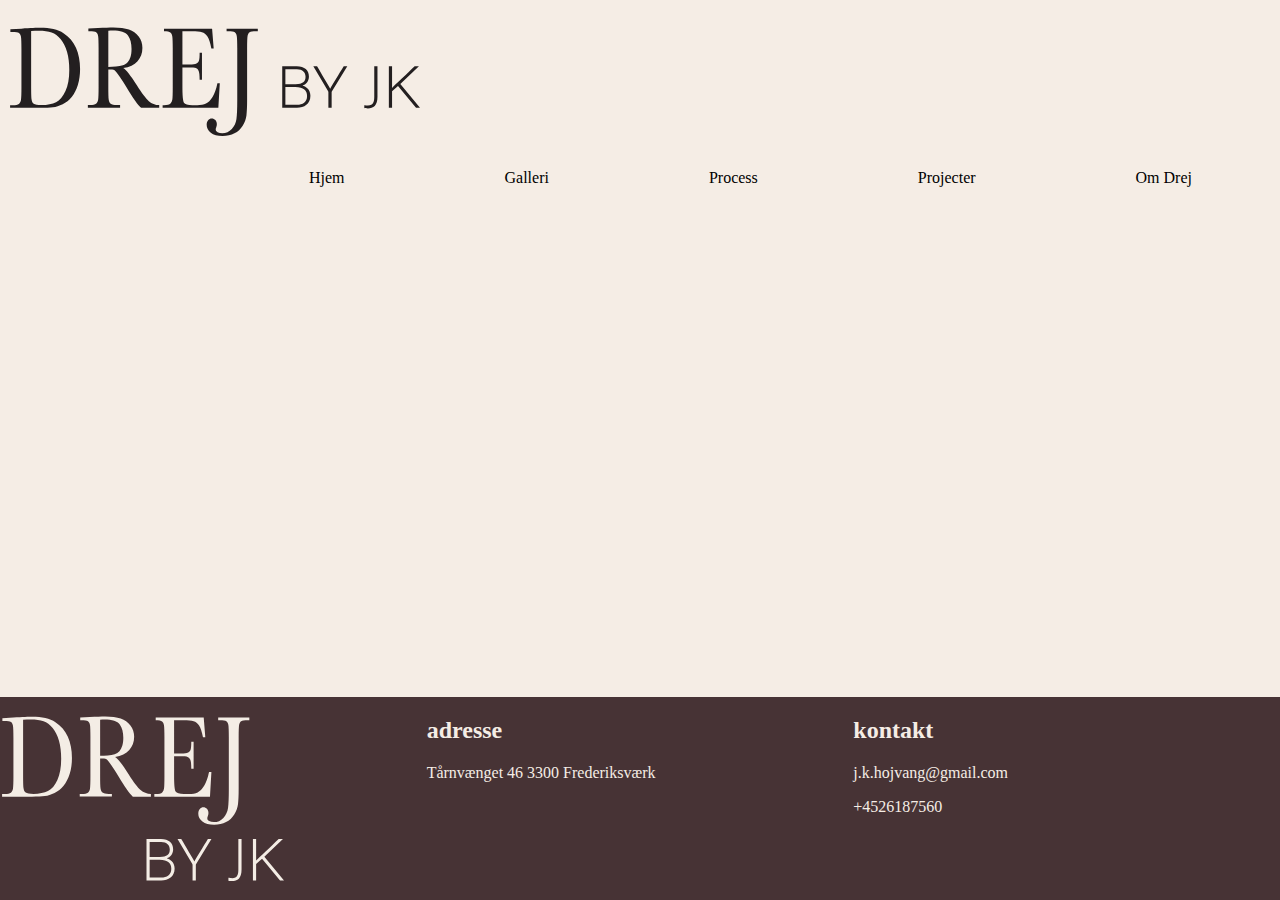
==== historie.html @ e99d2640 "footer" ====
<!DOCTYPE html>
<html lang="en">
  <head>
    <meta charset="UTF-8" />
    <meta name="viewport" content="width=device-width, initial-scale=1.0" />
    <link rel="icon" href="imgs/favicon.svg" type="image/svg+xml" />
    <link rel="stylesheet" href="css/layout.css" />
    <link rel="stylesheet" href="css/style.css" />
    <link rel="stylesheet" href="css/historie.css" />
    <title>Historie</title>
  </head>
  <body>
    <header>
      <div class="headerlogo">
        <img src="imgs/drejlogoheader.svg" alt="drejlogo" />
      </div>
      <nav>
        <ul class="headerul">
          <a href="index.html">Hjem</a>
          <a href="producter.html">Galleri</a>
          <a href="proces.html">Process</a>
          <a href="projecter.html">Projecter</a>
          <a href="historie.html">Om Drej</a>
        </ul>
      </nav>
    </header>
    <main></main>
    <footer>
      <div>
        <img src="imgs/drejlogofooter.svg" alt="drejlogo" />
      </div>
      <div>
        <h2>adresse</h2>
        <p>Tårnvænget 46 3300 Frederiksværk</p>
      </div>
      <div>
        <h2>kontakt</h2>
        <p>j.k.hojvang@gmail.com</p>
        <p>+4526187560</p>
      </div>
    </footer>
  </body>
</html>
---- css/layout.css ----
footer{
position: fixed;
  left: 0;
  bottom: 0;
  width: 100%;
}
ul{
    display: flex;
    justify-content: right;
    gap: 10em;
}
---- css/style.css ----
header{
    background-color: #F5EDE5;
}

body{
    background-color: #F5EDE5;
}

footer{
    background-color: #473335;
    color: #F5EDE5;
    margin: 0 auto;
    display: grid;
    grid-template-columns: 1fr 1fr 1fr;
}

.headerlogo{
    aspect-ratio: 108/37;
    max-width: .5em;
    /* DETTE FUNGERER IKKE */

}
.headerul{
    padding-bottom: 5em;
    padding-right: 5em;
}
a:link{
    color: black;
    text-decoration: none;
}

a:hover {
    text-decoration: none; 
    color: #473335;
    font-weight: bold;
}
a:visited {
    text-decoration: none; 
    color: black;
}
a:active {
    text-decoration: none; 
    color: black;
}
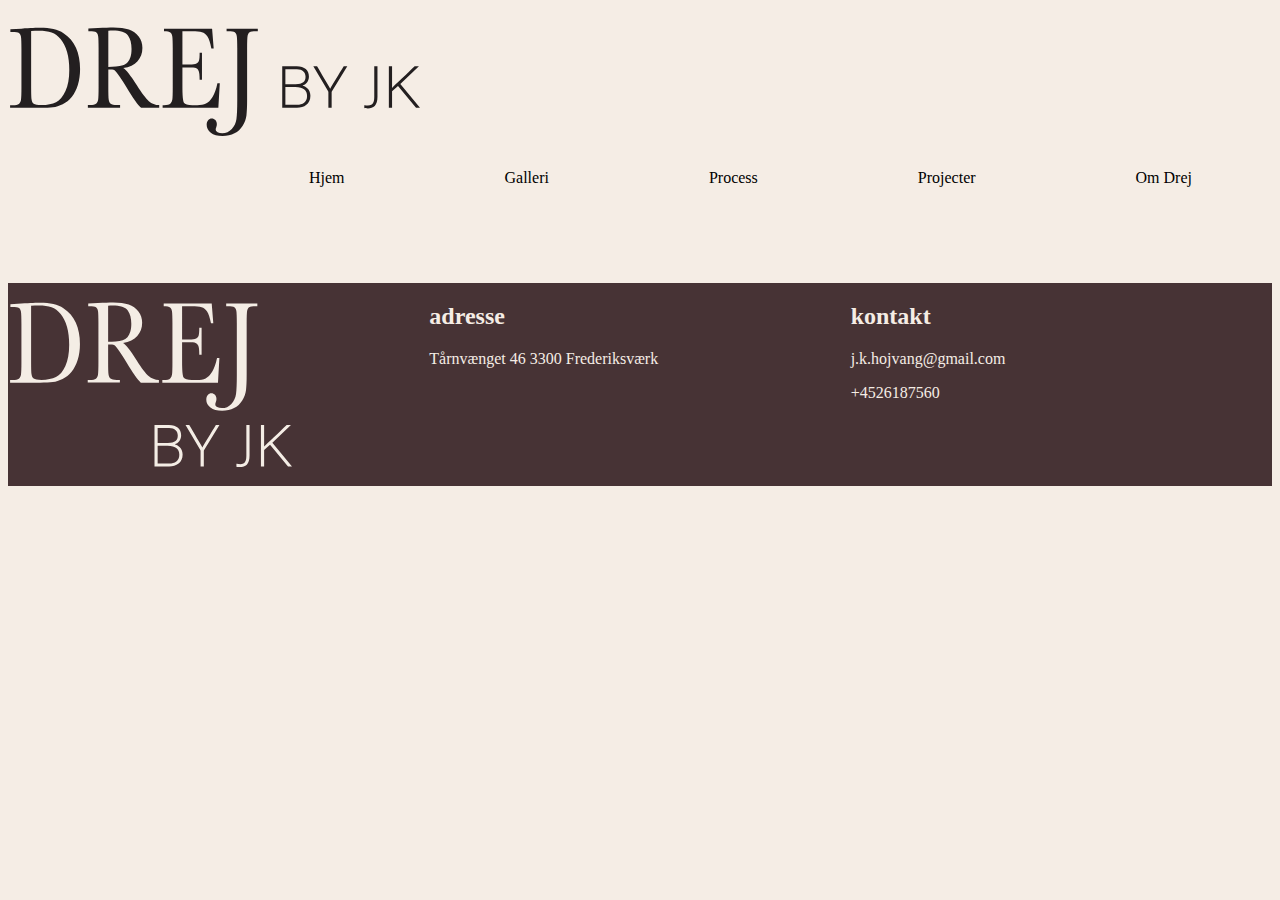
==== commit 100954db: "noindex" ====
--- a/historie.html
+++ b/historie.html
@@ -3,6 +3,7 @@
   <head>
     <meta charset="UTF-8" />
     <meta name="viewport" content="width=device-width, initial-scale=1.0" />
+    <meta name="robots" content="noindex" />
     <link rel="icon" href="imgs/favicon.svg" type="image/svg+xml" />
     <link rel="stylesheet" href="css/layout.css" />
     <link rel="stylesheet" href="css/style.css" />
@@ -39,5 +40,6 @@
         <p>+4526187560</p>
       </div>
     </footer>
+    <script src="script.js"></script>
   </body>
 </html>
--- a/css/layout.css
+++ b/css/layout.css
@@ -1,5 +1,4 @@
 footer{
-position: fixed;
   left: 0;
   bottom: 0;
   width: 100%;
--- a/css/style.css
+++ b/css/style.css
@@ -42,3 +42,11 @@
     text-decoration: none; 
     color: black;
 }
+@font-face {
+    font-family: montserrat;
+    src: url(/fonts/montserrat-variablefont_wght-webfont.woff2);
+}
+@font-face {
+    font-family: montserratitalic;
+    src: url(/fonts/montserrat-italic-variablefont_wght-webfont.woff2);
+}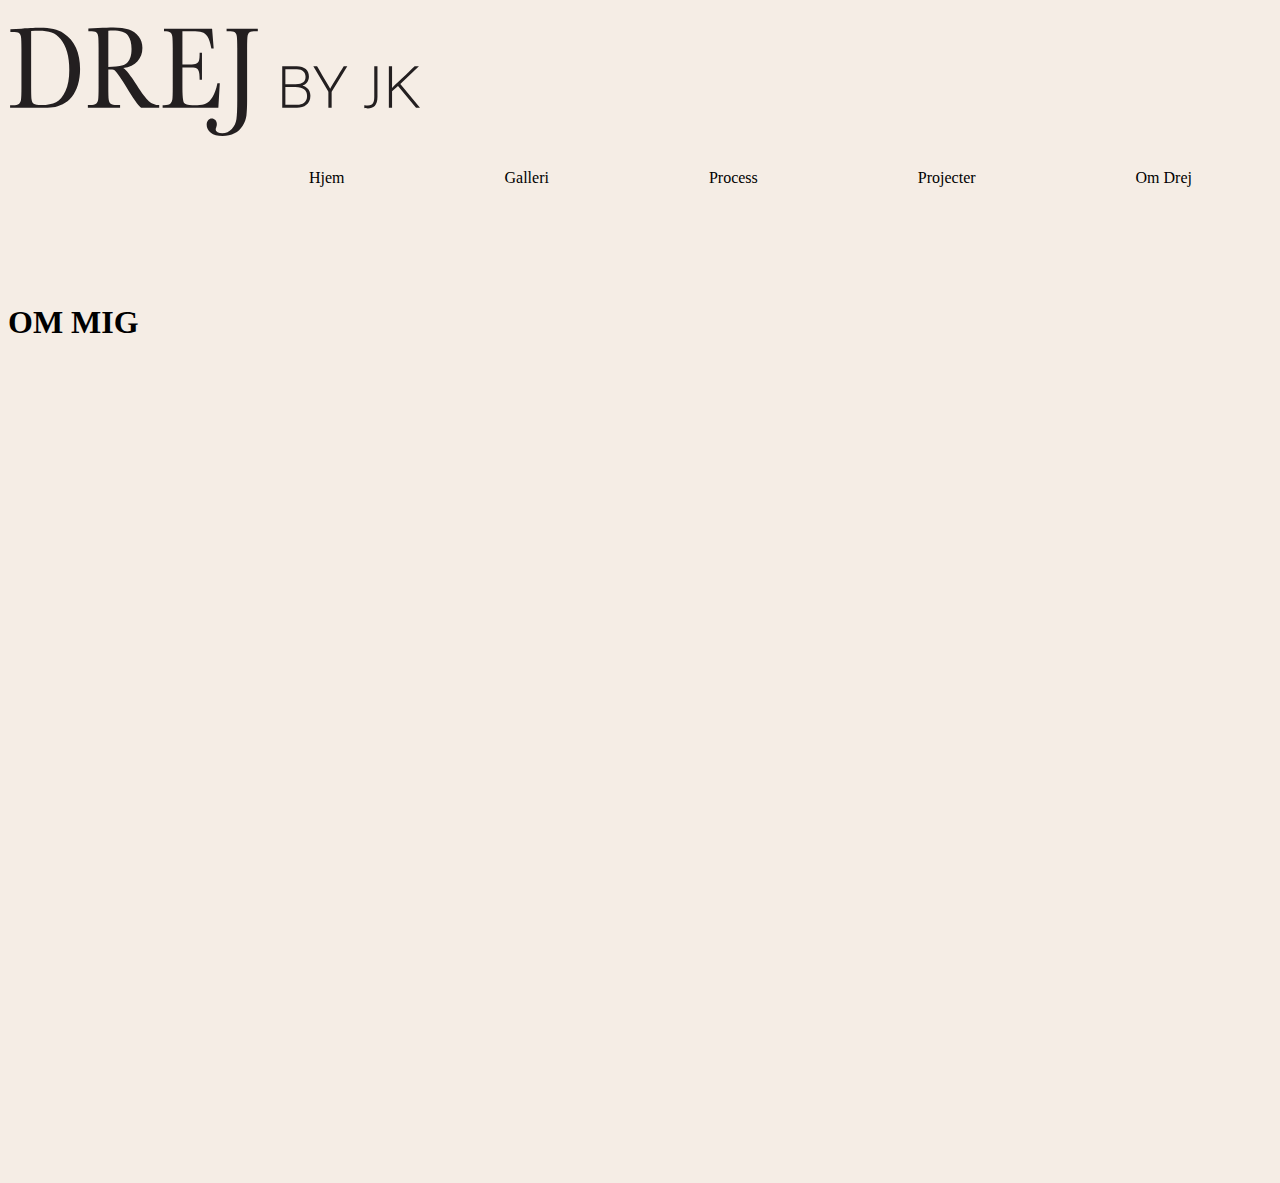
==== commit 429806ac: "hey" ====
--- a/historie.html
+++ b/historie.html
@@ -25,7 +25,12 @@
         </ul>
       </nav>
     </header>
-    <main></main>
+    <main>
+
+      <div class="historieh1">
+        <h1>OM MIG</h1>
+      </div>
+    </main>
     <footer>
       <div>
         <img src="imgs/drejlogofooter.svg" alt="drejlogo" />
--- a/css/style.css
+++ b/css/style.css
@@ -49,4 +49,12 @@
 @font-face {
     font-family: montserratitalic;
     src: url(/fonts/montserrat-italic-variablefont_wght-webfont.woff2);
+}
+@font-face {
+    font-family: lora;
+    src: url(/fonts/lora-variablefont_wght-webfont.woff2);
+}
+@font-face {
+    font-family: loraitalic;
+    src: url(/fonts/lora-italic-variablefont_wght-webfont.woff2);
 }--- a/css/historie.css
+++ b/css/historie.css
@@ -0,0 +1,10 @@
+.historieh1{
+    background-image:url(/imgs/historie.JPG);
+    background-color:#F5EDE5;
+    background-size: cover;
+    height: 100vh;
+    width: 100%;
+    background-repeat: no-repeat;
+    display: flex;
+    position: absolute;
+}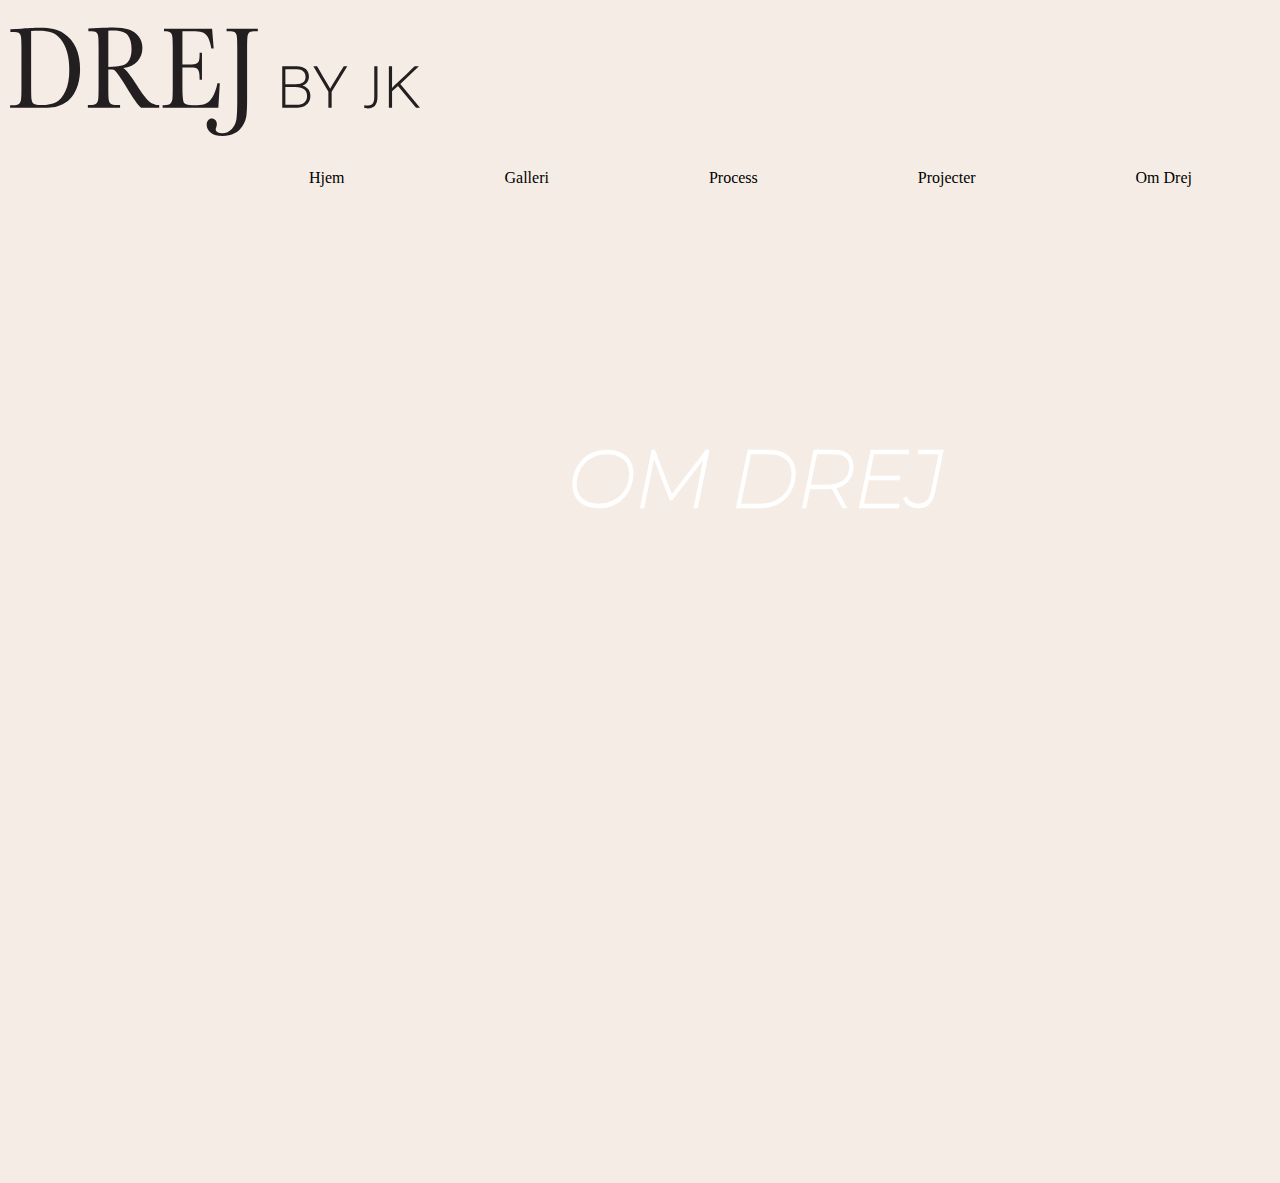
==== commit 742d756a: "hey" ====
--- a/historie.html
+++ b/historie.html
@@ -28,8 +28,18 @@
     <main>
 
       <div class="historieh1">
-        <h1>OM MIG</h1>
+        <h1>OM DREJ</h1>
       </div>
+      <div class="hobby">
+      <div class="hobbytekst">
+      <h2>FRA HOBBY TIL VIRKSOMHED</h2>
+      <p>bla bla bla bla bla bla</p>
+    </div>
+    <div class="jens">
+      <img src="imgs/jensmedskaal.webp" alt="jensmedskaal"/>
+</div>
+    </div>
+    
     </main>
     <footer>
       <div>
--- a/css/historie.css
+++ b/css/historie.css
@@ -1,10 +1,35 @@
-.historieh1{
-    background-image:url(/imgs/historie.JPG);
-    background-color:#F5EDE5;
-    background-size: cover;
-    height: 100vh;
-    width: 100%;
-    background-repeat: no-repeat;
-    display: flex;
-    position: absolute;
-}+.historieh1 {
+  background-image: url(/imgs/historie.JPG);
+  background-color: #f5ede5;
+  background-size: cover;
+  height: 100vh;
+  width: 100%;
+  background-repeat: no-repeat;
+  display: flex;
+  position: absolute;
+}
+h1 {
+  margin-top: 2em;
+  margin-left: 7em;
+  color: white;
+  font-family: montserratitalic;
+  font-size: 5em;
+}
+h2 {
+  font-family: lora;
+  color: white;
+}
+.hobby {
+  display: grid;
+  grid-template-columns: 1fr 1fr;
+}
+.hobbytekst {
+  display: flex;
+  justify-content: center;
+  background-color: #b0413e;
+}
+.jens {
+  aspect-ratio: 1/1;
+  max-width: 50%;
+  max-height: 30vh;
+}
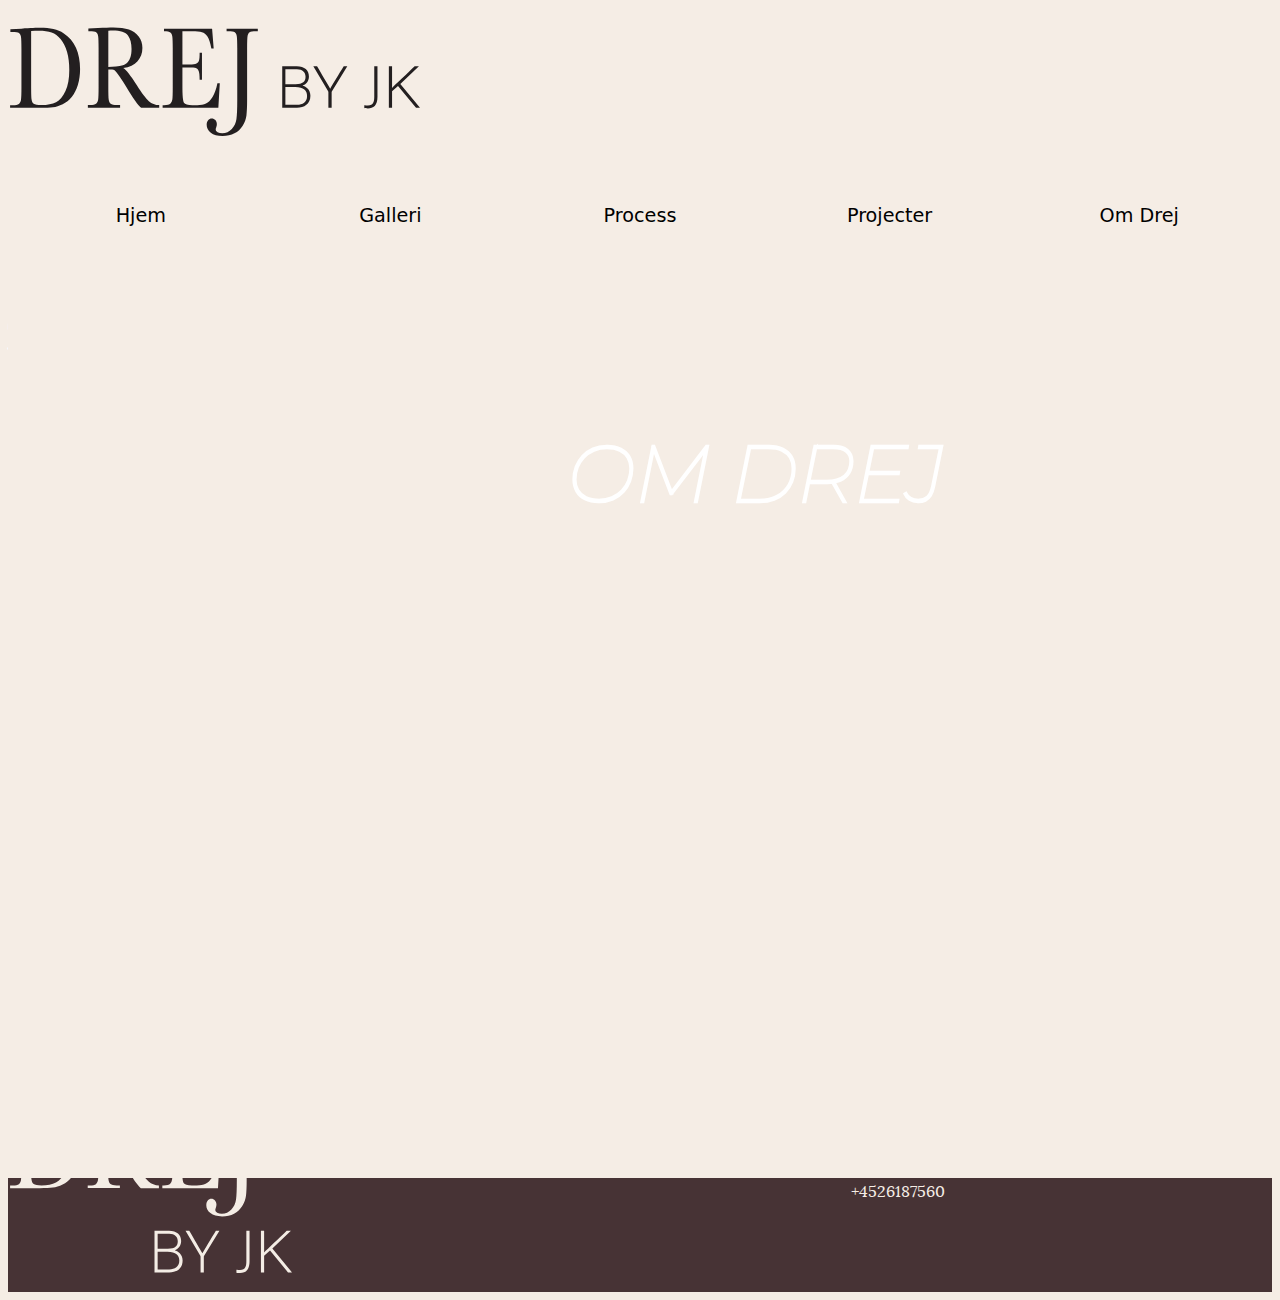
==== commit f5959b7f: "heu" ====
--- a/historie.html
+++ b/historie.html
@@ -26,7 +26,7 @@
       </nav>
     </header>
     <main>
-
+<div class="splashimgs">
       <div class="historieh1">
         <h1>OM DREJ</h1>
       </div>
@@ -39,7 +39,10 @@
       <img src="imgs/jensmedskaal.webp" alt="jensmedskaal"/>
 </div>
     </div>
-    
+    <div>
+    <iframe src="imgs/finjustering og musik.webm" frameborder="0"></iframe>
+  </div>
+  </div>
     </main>
     <footer>
       <div>
--- a/css/layout.css
+++ b/css/layout.css
@@ -1,10 +1,24 @@
-footer{
+footer {
   left: 0;
   bottom: 0;
   width: 100%;
 }
-ul{
-    display: flex;
-    justify-content: right;
-    gap: 10em;
-}+ul {
+  display: flex;
+  justify-content: right;
+  gap: 10em;
+}
+/* header {
+
+} */
+
+/* grid layout for index side */
+.grid_2-3 {
+  display: grid;
+  grid-template-rows: 1fr 3fr;
+}
+.grid_1-1-1-1 {
+  display: grid;
+  grid-template-columns: 1fr 1fr;
+  grid-template-rows: 1fr 1fr;
+}
--- a/css/style.css
+++ b/css/style.css
@@ -1,60 +1,81 @@
-header{
-    background-color: #F5EDE5;
+html {
+  background-color: #f5ede5;
+}
+/* header {
+  background-color: #f5ede5;
+headeren skal gøre sig mindre, lige nu vil den ikke blive helt lille
+}  */
+h1,
+h2 {
+  font-family: lora;
+}
+p {
+  font-family: lora;
+}
+body {
+  /* background-color: #f5ede5; */
+  /* max-width: 1200px; */
+  justify-content: center;
 }
 
-body{
-    background-color: #F5EDE5;
+footer {
+  background-color: #473335;
+  color: #f5ede5;
+  margin: 0 auto;
+  display: grid;
+  grid-template-columns: 1fr 1fr 1fr;
 }
 
-footer{
-    background-color: #473335;
-    color: #F5EDE5;
-    margin: 0 auto;
+.headerlogo {
+  /* aspect-ratio: 108/37; */
+  width:1vw;
+  /* DETTE FUNGERER IKKE :(*/
+}
+.headerul {
+    font-family: lora;
     display: grid;
-    grid-template-columns: 1fr 1fr 1fr;
+    gap: 1rem;
+    grid-template-columns: repeat(5, minmax(0, 1fr));
+    font: 120% system-ui;
+    text-align: center;
+    padding: 2rem 1rem
 }
 
-.headerlogo{
-    aspect-ratio: 108/37;
-    max-width: .5em;
-    /* DETTE FUNGERER IKKE */
-
-}
-.headerul{
-    padding-bottom: 5em;
-    padding-right: 5em;
-}
-a:link{
-    color: black;
-    text-decoration: none;
+/* Padding skal vi ligge på li item og ikke kun teksten! så er det lettere at fange linket. */
+a:link {
+  color: black;
+  text-decoration: none;
 }
 
 a:hover {
-    text-decoration: none; 
-    color: #473335;
-    font-weight: bold;
+  text-decoration: none;
+  color: #473335;
+  font-weight: bold;
 }
 a:visited {
-    text-decoration: none; 
-    color: black;
+  text-decoration: none;
+  color: black;
 }
 a:active {
-    text-decoration: none; 
-    color: black;
+  text-decoration: none;
+  color: black;
 }
 @font-face {
-    font-family: montserrat;
-    src: url(/fonts/montserrat-variablefont_wght-webfont.woff2);
+  font-family: montserrat;
+  src: url(/fonts/montserrat-variablefont_wght-webfont.woff2);
 }
 @font-face {
-    font-family: montserratitalic;
-    src: url(/fonts/montserrat-italic-variablefont_wght-webfont.woff2);
+  font-family: montserratitalic;
+  src: url(/fonts/montserrat-italic-variablefont_wght-webfont.woff2);
 }
 @font-face {
-    font-family: lora;
-    src: url(/fonts/lora-variablefont_wght-webfont.woff2);
+  font-family: lora;
+  src: url(/fonts/lora-variablefont_wght-webfont.woff2);
 }
 @font-face {
-    font-family: loraitalic;
-    src: url(/fonts/lora-italic-variablefont_wght-webfont.woff2);
-}+  font-family: loraitalic;
+  src: url(/fonts/lora-italic-variablefont_wght-webfont.woff2);
+}
+.text2 {
+  font-family: montserrat;
+}
--- a/css/historie.css
+++ b/css/historie.css
@@ -7,6 +7,7 @@
   background-repeat: no-repeat;
   display: flex;
   position: absolute;
+  grid-column: 1/3;
 }
 h1 {
   margin-top: 2em;
@@ -33,3 +34,14 @@
   max-width: 50%;
   max-height: 30vh;
 }
+
+.splashimgs {
+  display: grid;
+  grid-template-columns: 1fr 1fr;
+  grid-template-rows: 1fr 1fr 1fr;
+}
+
+.video {
+  grid-column: 1/3;
+  grid-row: 3/4;
+}
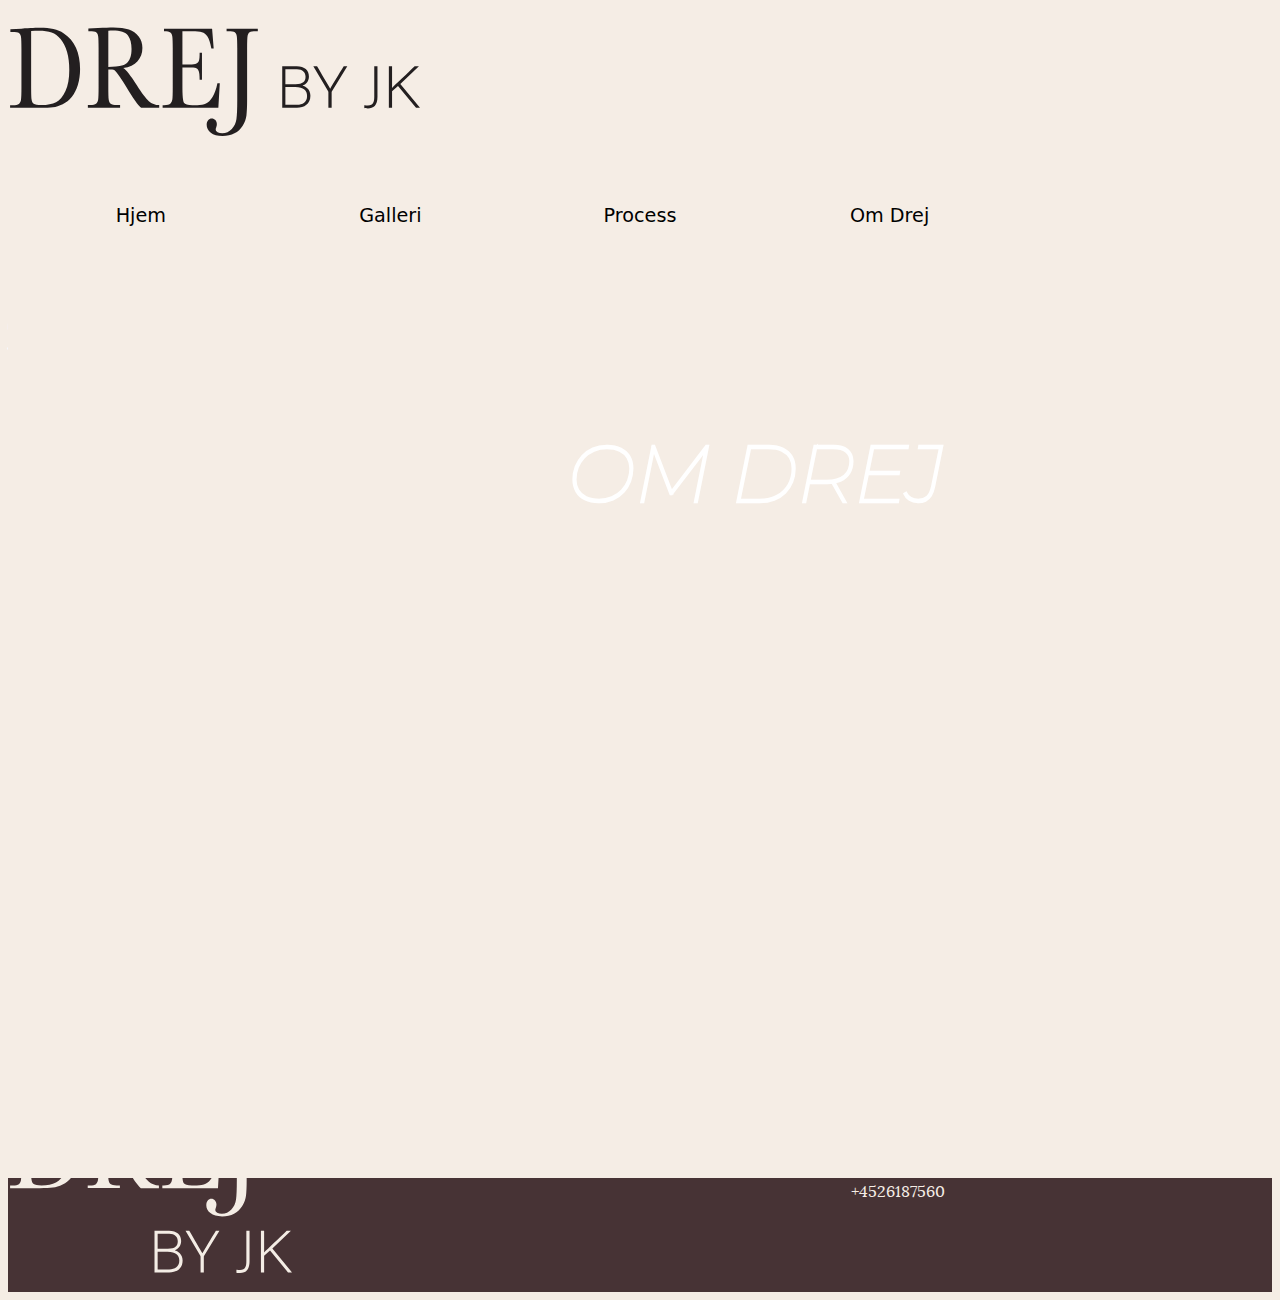
==== commit 29f6412e: "vekk med proj" ====
--- a/historie.html
+++ b/historie.html
@@ -20,29 +20,31 @@
           <a href="index.html">Hjem</a>
           <a href="producter.html">Galleri</a>
           <a href="proces.html">Process</a>
-          <a href="projecter.html">Projecter</a>
           <a href="historie.html">Om Drej</a>
         </ul>
       </nav>
     </header>
     <main>
-<div class="splashimgs">
-      <div class="historieh1">
-        <h1>OM DREJ</h1>
+      <div class="splashimgs">
+        <div class="historieh1">
+          <h1>OM DREJ</h1>
+        </div>
+        <div class="hobby">
+          <div class="hobbytekst">
+            <h2>FRA HOBBY TIL VIRKSOMHED</h2>
+            <p>bla bla bla bla bla bla</p>
+          </div>
+          <div class="jens">
+            <img src="imgs/jensmedskaal.webp" alt="jensmedskaal" />
+          </div>
+        </div>
+        <div>
+          <iframe
+            src="imgs/finjustering og musik.webm"
+            frameborder="0"
+          ></iframe>
+        </div>
       </div>
-      <div class="hobby">
-      <div class="hobbytekst">
-      <h2>FRA HOBBY TIL VIRKSOMHED</h2>
-      <p>bla bla bla bla bla bla</p>
-    </div>
-    <div class="jens">
-      <img src="imgs/jensmedskaal.webp" alt="jensmedskaal"/>
-</div>
-    </div>
-    <div>
-    <iframe src="imgs/finjustering og musik.webm" frameborder="0"></iframe>
-  </div>
-  </div>
     </main>
     <footer>
       <div>
--- a/css/layout.css
+++ b/css/layout.css
@@ -6,7 +6,7 @@
 ul {
   display: flex;
   justify-content: right;
-  gap: 10em;
+  gap: 9em;
 }
 /* header {
 
@@ -22,3 +22,10 @@
   grid-template-columns: 1fr 1fr;
   grid-template-rows: 1fr 1fr;
 }
+
+@media (min-width: 601px) {
+  .grid_2-3 {
+    display: grid;
+    grid-template-columns: 2fr 3fr;
+  }
+}
--- a/css/style.css
+++ b/css/style.css
@@ -5,7 +5,10 @@
   background-color: #f5ede5;
 headeren skal gøre sig mindre, lige nu vil den ikke blive helt lille
 }  */
-h1,
+h1 {
+    font-family: montserratitalic;
+  }
+
 h2 {
   font-family: lora;
 }
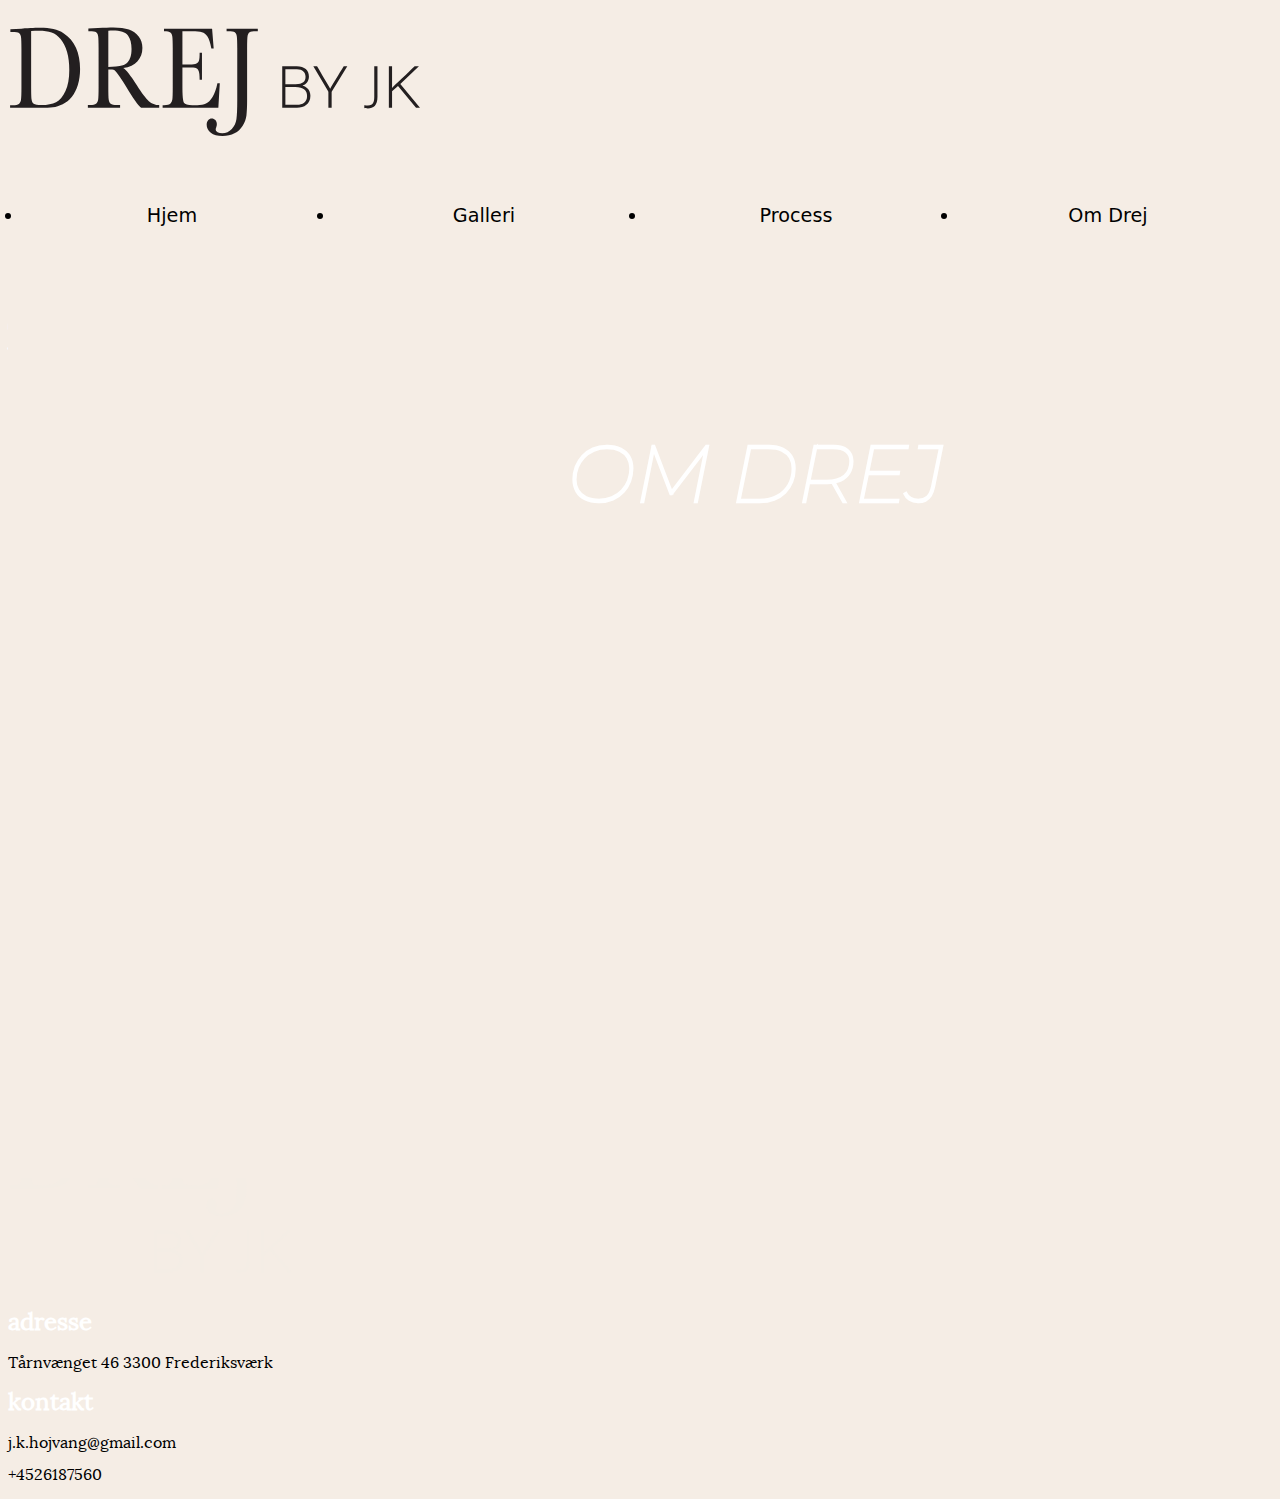
==== commit feed27ac: "header lavet om til ul li" ====
--- a/historie.html
+++ b/historie.html
@@ -17,10 +17,10 @@
       </div>
       <nav>
         <ul class="headerul">
-          <a href="index.html">Hjem</a>
-          <a href="producter.html">Galleri</a>
-          <a href="proces.html">Process</a>
-          <a href="historie.html">Om Drej</a>
+          <li><a href="index.html">Hjem</a></li>
+          <li><a href="producter.html">Galleri</a></li>
+          <li><a href="proces.html">Process</a></li>
+          <li><a href="historie.html">Om Drej</a></li>
         </ul>
       </nav>
     </header>
--- a/css/layout.css
+++ b/css/layout.css
@@ -27,5 +27,20 @@
   .grid_2-3 {
     display: grid;
     grid-template-columns: 2fr 3fr;
+    grid-template-rows: none;
+  }
+  .grid_1-1 {
+    display: grid;
+    grid-template-columns: 1fr 1fr;
+  }
+  .se_bowls {
+    display: flex;
+    flex-direction: column;
+  }
+  .pil {
+    align-self: center;
+  }
+  .pil2 {
+    align-self: flex-end;
   }
 }
--- a/css/style.css
+++ b/css/style.css
@@ -6,8 +6,8 @@
 headeren skal gøre sig mindre, lige nu vil den ikke blive helt lille
 }  */
 h1 {
-    font-family: montserratitalic;
-  }
+  font-family: montserratitalic;
+}
 
 h2 {
   font-family: lora;
@@ -21,27 +21,27 @@
   justify-content: center;
 }
 
-footer {
+/* footer {
   background-color: #473335;
   color: #f5ede5;
   margin: 0 auto;
   display: grid;
   grid-template-columns: 1fr 1fr 1fr;
-}
+} */
 
 .headerlogo {
   /* aspect-ratio: 108/37; */
-  width:1vw;
+  width: 1vw;
   /* DETTE FUNGERER IKKE :(*/
 }
 .headerul {
-    font-family: lora;
-    display: grid;
-    gap: 1rem;
-    grid-template-columns: repeat(5, minmax(0, 1fr));
-    font: 120% system-ui;
-    text-align: center;
-    padding: 2rem 1rem
+  font-family: lora;
+  display: grid;
+  gap: 1rem;
+  grid-template-columns: repeat(4, minmax(0, 1fr));
+  font: 120% system-ui;
+  text-align: center;
+  padding: 2rem 1rem;
 }
 
 /* Padding skal vi ligge på li item og ikke kun teksten! så er det lettere at fange linket. */
